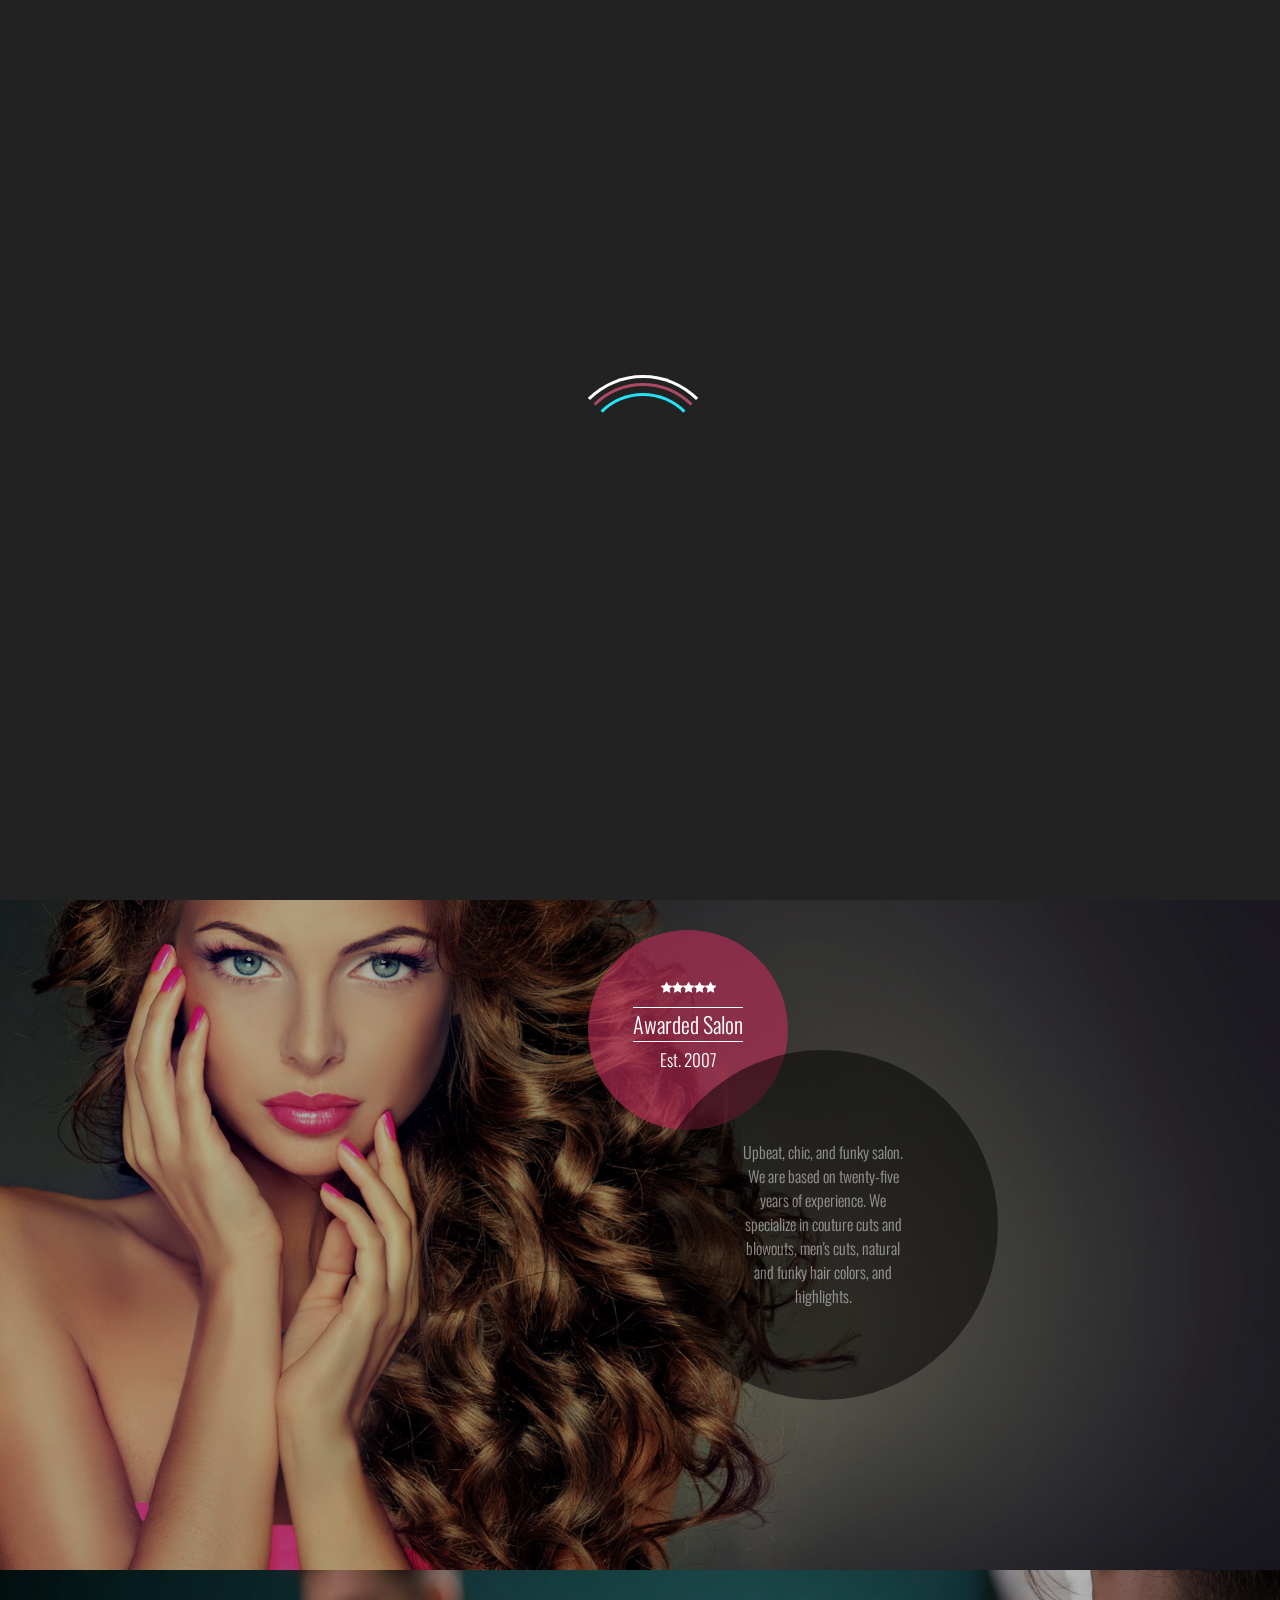
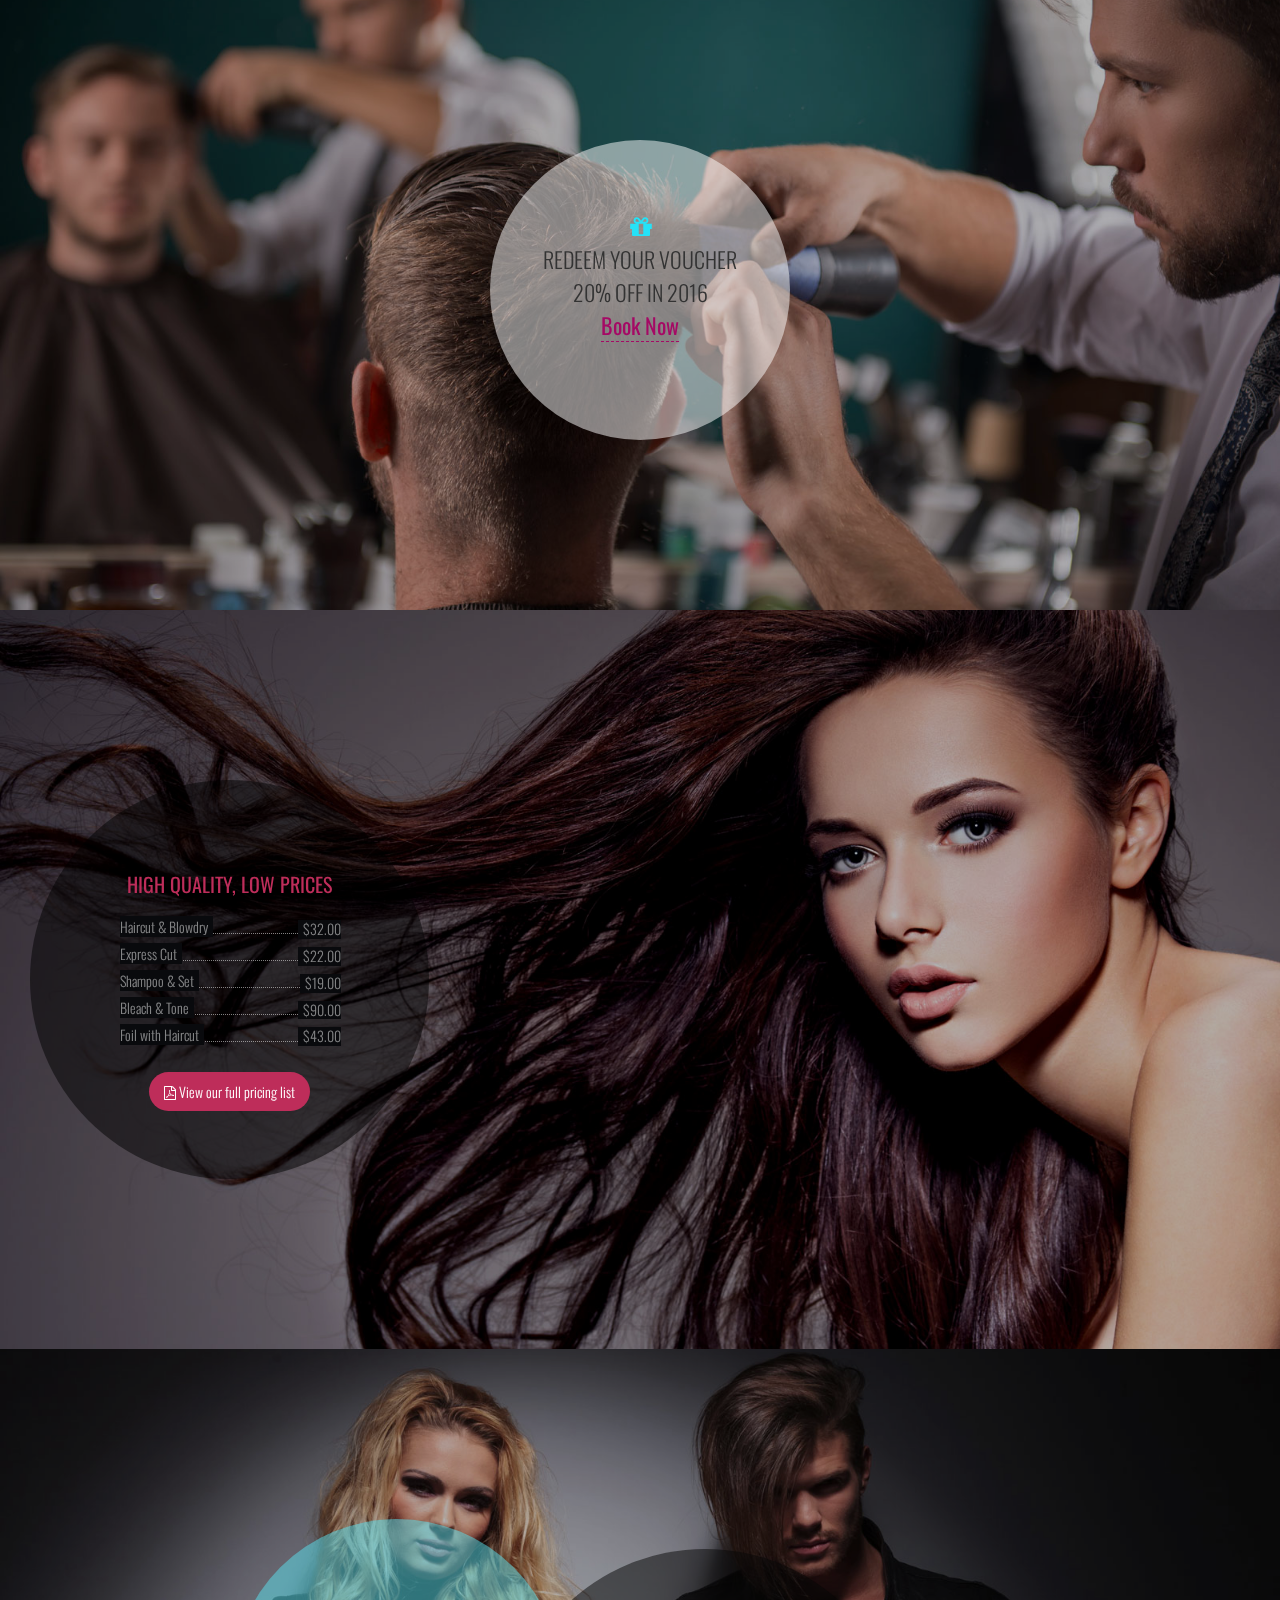
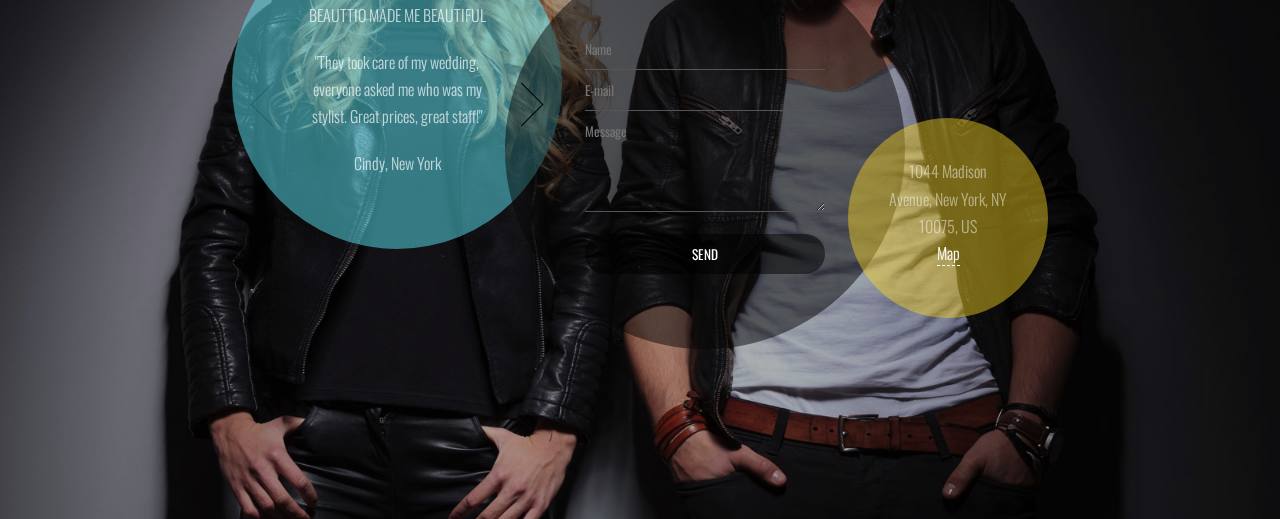
==== index.html @ 83f8fac5 "'initial'" ====
<!DOCTYPE html>
<html lang="en">
<head>
<meta charset="utf-8">
<meta name="viewport" content="width=device-width, initial-scale=1">
<meta name="description" content="">
<meta name="Miguel Castillo" content="">
<link rel="icon" href="#">
<title>Peluqueria</title>
<!-- CSS -->
<link href="css/style.css" rel="stylesheet">
<link rel="stylesheet" href="https://maxcdn.bootstrapcdn.com/font-awesome/4.5.0/css/font-awesome.min.css">
<link href='https://fonts.googleapis.com/css?family=Great+Vibes' rel='stylesheet' type='text/css'>
<link href='https://fonts.googleapis.com/css?family=Oswald:400,700,300' rel='stylesheet' type='text/css'>
<link href='https://fonts.googleapis.com/css?family=Roboto+Condensed:400,400italic,300italic,300,700,700italic' rel='stylesheet' type='text/css'>

</head>
<body class="frontpage">

<div id="loader-wrapper">
<div id="loader"></div>
<div class="loader-section section-left"></div>
<div class="loader-section section-right"></div>
</div>


<div class="menu-outer">
    <div class="menu-icon">
        <div class="bar"></div>
        <div class="bar"></div>
        <div class="bar"></div>
    </div>
    <nav>
        <ul>
           <li><a href="index.html">Home</a></li>
           <li><a href="blog.html">Blog</a></li>
           <li><a target="_blank" href="https://www.wowthemes.net/themes/beauttio/">WP Version</a></li>
       </ul>
   </nav>
</div>
<a class="menu-close" onClick="return true">
    <div class="menu-icon">
        <div class="bar"></div>
        <div class="bar"></div>
    </div>
</a>

<div class="fixedcallicon">
	<i class="fa fa-phone"></i><span class="hide">Book Now - 897.645.223</span>
</div>
<div class="container">
	<section class="background">
	<div class="content-wrapper">
		<div class="intro">
			<h1><span class="smaller wow zoomIn" data-wow-duration="2s" data-wow-delay="0.5">1044 Madison Avenue, New York, NY 10075, US</span>
			<span class="big wow pulse" data-wow-duration="1s" data-wow-delay="0s">Beauttio</span><br/>
			<span class="small wow fadeIn" data-wow-duration="2s" data-wow-delay="0.5s">- HAIR SALON -</span>
			</h1>
		</div>
	</div>
	</section>
	<section class="background">
	<div class="content-wrapper">
		<div class="about">
			<div class="aboutbadge">
				<span><i class="fa fa-star"></i><i class="fa fa-star"></i><i class="fa fa-star"></i><i class="fa fa-star"></i><i class="fa fa-star"></i><br/>
				<span class="border">Awarded Salon</span><br/>
				Est. 2007</span>
			</div>
			<div class="aboutbadge black">
				<span>Upbeat, chic, and funky salon. We are based on twenty-five years of experience. We specialize in couture cuts and blowouts, men's cuts, natural and funky hair colors, and highlights. </span>
			</div>
		</div>
	</div>
	</section>
	<section class="background">
	<div class="content-wrapper">
		<div class="voucher">
			<div class="voucher-whitetransparent">
				<h2><i class="fa fa-gift"></i><br/>REDEEM YOUR VOUCHER<br/>20% OFF IN 2016<br/><a href="#slide6">Book Now</a></h2>
			</div>
		</div>
	</div>
	</section>
	<section class="background">
	<div class="content-wrapper">
		<div class="pricingbadge">
			<h4>High Quality, Low Prices</h4>
			<ul class="pricing_menu__list">
				<li class="pricing_menu__row">
				<div class="pricing_menu__meal">
					<span>Haircut & Blowdry</span>
				</div>
				<span class="pricing_menu__price">$32.00</span>
				</li>
				<li class="pricing_menu__row">
				<div class="pricing_menu__meal">
					<span>Express Cut</span>
				</div>
				<span class="pricing_menu__price">$22.00</span>
				</li>
				<li class="pricing_menu__row">
				<div class="pricing_menu__meal">
					<span>Shampoo & Set</span>
				</div>
				<span class="pricing_menu__price">$19.00</span>
				</li>
				<li class="pricing_menu__row">
				<div class="pricing_menu__meal">
					<span>Bleach & Tone</span>
				</div>
				<span class="pricing_menu__price">$90.00</span>
				</li>
				<li class="pricing_menu__row">
				<div class="pricing_menu__meal">
					<span>Foil with Haircut</span>
				</div>
				<span class="pricing_menu__price">$43.00</span>
				</li>
				<a class="fullpricelist" href="#"><i class="fa fa-file-pdf-o"></i> View our full pricing list</a>
			</ul>
		</div>
	</div>
	</section>
	<section class="background">
	<div class="content-wrapper">
		<div class="testimonialarea">
			<div class="testimonialarea-bubble">
				<div class="testimonial-widget">
					<h3 class="uppercase">BEAUTTIO MADE ME BEAUTIFUL</h3>
					<div class="testimonial">
						<p>
							 "They took care of my wedding, everyone asked me who was my stylist. Great prices, great staff!"
						</p>
						<p>
							<strong>Cindy, New York</strong>
						</p>
					</div>
					<div class="testimonial">
						<p>
							 "I am a regular customer of their services, once I pay them a visit I am a different person."
						</p>
						<p>
							<strong>Layana, Munchen</strong>
						</p>
					</div>
					<div class="testimonial">
						<p>
							 "Thank you so much, Beauttio, you have one of the best hairstylists aroung, I give it 5 <i class="fa fa-star"></i>."
						</p>
						<p>
							<strong>Jane, London</strong>
						</p>
					</div>
					<button class="prev-testimonial">Prev</button>
					<button class="next-testimonial">Next</button>
				</div>
			</div>
			<div class="contactform-bubble">
				<form autocomplete="off" class="contactform" method="post" action="contact.php" id="contactform">
					<input name="name" type="text" placeholder="Name">
					<input name="email" type="text" placeholder="E-mail">
					<textarea name="comment" placeholder="Message" rows="4"></textarea>
					<input value="SEND" type="submit" id="submit" class="btnsend">
					<div class="done">
						<div class="alert-box success">
							<i>Message sent! We'll answer shortly.</i>
						</div>
					</div>
				</form>
			</div>
			<div class="contactaddress-bubble">
				<div class="contactaddress">
					 1044 Madison Avenue, New York, NY 10075, US<br/>
					<a class="map" href="#">Map</a>
				</div>
			</div>
		</div>
	
</div>


	</section>
</div>


<!-- Scripts -->
<script src="https://ajax.googleapis.com/ajax/libs/jquery/1.11.3/jquery.min.js"></script>
<script src="js/common.js"></script>
<script src="js/home.js"></script>
<script src="js/testimonials.js"></script>

</body>
</html>
---- css/style.css ----
/* https://www.wowthemes.net 
Beauttio HTML Template
v1.0.0
*/

html,
body,
div,
span,
applet,
object,
iframe,
h1,
h2,
h3,
h4,
h5,
h6,
p,
blockquote,
pre,
a,
abbr,
acronym,
address,
big,
cite,
code,
del,
dfn,
em,
img,
ins,
kbd,
q,
s,
samp,
small,
strike,
strong,
sub,
sup,
tt,
var,
b,
u,
i,
center,
dl,
dt,
dd,
ol,
ul,
li,
fieldset,
form,
label,
legend,
table,
caption,
tbody,
tfoot,
thead,
tr,
th,
td,
article,
aside,
canvas,
details,
embed,
figure,
figcaption,
footer,
header,
hgroup,
menu,
nav,
output,
ruby,
section,
summary,
time,
mark,
audio,
video {
  margin: 0;
  padding: 0;
  border: 0;
  font-size: 100%;
  font: inherit;
  vertical-align: baseline;
}

/* HTML5 display-role reset for older browsers */
article,
aside,
details,
figcaption,
figure,
footer,
header,
hgroup,
menu,
nav,
section {
  display: block;
}

body {
  line-height: 1.7;
  font-weight: 300;
  font-family: Oswald;
}

h2 {
  line-height: 1.5;
}

ol,
ul {
  list-style: none;
}

blockquote,
q {
  quotes: none;
}

blockquote:before,
blockquote:after,
q:before,
q:after {
  content: '';
  content: none;
}

table {
  border-collapse: collapse;
  border-spacing: 0;
}

body.frontpage {
  overflow: hidden;
}

body {

  overflow-x: hidden;
  overflow-y: scroll;
}

a {
  text-decoration: none;
}

p {
  margin-bottom: 20px;
}

p:last-child {
  margin-bottom: 0;
}

.pull-left {
  float: left;
}

.pull-right {
  float: right;
}

.clearfix {
  clear: both;
  float: none;
  content: '';
  display: table;
}

.background {
  background-size: cover;
  background-repeat: no-repeat;
  background-position: center center;
  overflow: hidden;
  will-change: transform;
  -webkit-backface-visibility: hidden;
  backface-visibility: hidden;
  height: 130vh;
  position: fixed;
  width: 100%;
  -webkit-transform: translateY(30vh);
  transform: translateY(30vh);
  -webkit-transition: all 1.2s cubic-bezier(0.22, 0.44, 0, 1);
  transition: all 1.2s cubic-bezier(0.22, 0.44, 0, 1);
}

.background:before {
  content: "";
  position: absolute;
  width: 100%;
  height: 100%;
  top: 0;
  left: 0;
  right: 0;
  bottom: 0;
  background-color: rgba(0, 0, 0, 0.3);
}

.background:first-child {
  background-image: url(../img/bg1.jpg);
  -webkit-transform: translateY(-15vh);
  transform: translateY(-15vh);
}

.background:first-child .content-wrapper {
  -webkit-transform: translateY(15vh);
  transform: translateY(15vh);
}

.background:nth-child(2) {
  background-image: url(../img/bg2.jpg);
}

.background:nth-child(3) {
  background-image: url(../img/bg3.jpg);
}

.background:nth-child(4) {
  background-image: url(../img/bg4.jpg);
}

.background:nth-child(5) {
  background-image: url(../img/bg5.jpg);
}

/* Set stacking context of slides */
.background:nth-child(1) {
  z-index: 5;
}

.background:nth-child(2) {
  z-index: 4;
}

.background:nth-child(3) {
  z-index: 3;
}

.background:nth-child(4) {
  z-index: 2;
}

.background:nth-child(5) {
  z-index: 1;
}

.content-wrapper {
  height: 100vh;
  display: -webkit-box;
  display: -webkit-flex;
  display: -ms-flexbox;
  display: flex;
  -webkit-box-pack: center;
  -webkit-justify-content: center;
  -ms-flex-pack: center;
  justify-content: center;
  text-align: center;
  -webkit-flex-flow: column nowrap;
  -ms-flex-flow: column nowrap;
  flex-flow: column nowrap;
  color: #fff;
  -webkit-transform: translateY(40vh);
  transform: translateY(40vh);
  will-change: transform;
  -webkit-backface-visibility: hidden;
  backface-visibility: hidden;
  -webkit-transition: all 1.7s cubic-bezier(0.22, 0.44, 0, 1);
  transition: all 1.7s cubic-bezier(0.22, 0.44, 0, 1);
}

.content-title {
  font-size: 12vh;
  line-height: 1.4;
}

.background.up-scroll {
  -webkit-transform: translate3d(0, -15vh, 0);
  transform: translate3d(0, -15vh, 0);
}

.background.up-scroll .content-wrapper {
  -webkit-transform: translateY(15vh);
  transform: translateY(15vh);
}

.background.up-scroll+.background {
  -webkit-transform: translate3d(0, 30vh, 0);
  transform: translate3d(0, 30vh, 0);
}

.background.up-scroll+.background .content-wrapper {
  -webkit-transform: translateY(30vh);
  transform: translateY(30vh);
}

.background.down-scroll {
  -webkit-transform: translate3d(0, -130vh, 0);
  transform: translate3d(0, -130vh, 0);
}

.background.down-scroll .content-wrapper {
  -webkit-transform: translateY(40vh);
  transform: translateY(40vh);
}

.background.down-scroll+.background:not(.down-scroll) {
  -webkit-transform: translate3d(0, -15vh, 0);
  transform: translate3d(0, -15vh, 0);
}

.background.down-scroll+.background:not(.down-scroll) .content-wrapper {
  -webkit-transform: translateY(15vh);
  transform: translateY(15vh);
}






.fixedcallicon {
  background: rgba(0, 0, 0, 0.5);
  color: rgba(255, 255, 255, 0.7);
  position: fixed;
  top: 43%;
  right: 0;
  width: 60px;
  height: 60px;
  line-height: 60px;
  overflow: hidden;
  display: inline-block;
  z-index: 99;
  border-top-left-radius: 5px;
  border-bottom-left-radius: 5px;
  transition: all 1s ease;
}

.fixedcallicon i {
  width: 60px;
  height: 60px;
  text-align: center;
}

.fixedcallicon:hover {
  width: 220px;
  background: rgba(245, 228, 25, 0.5);
}


.intro h1 {
  font-family: Great Vibes;
  font-size: 150px;
  font-weight: 400;
  line-height: 1.1;
}

.intro h1 span.big {
  border-top: 1px solid;
  border-bottom: 1px solid;
  margin-bottom: 0px;
  padding: 36px 0 0px;
  display: inline-block;
}

.intro h1 span.small {
  font-size: 90px;
  font-family: Oswald;
  font-weight: 700;
}

.intro h1 span.smaller {
  font-size: 20px;
  font-family: Oswald;
  display: block;
  margin-bottom: 30px;
  font-weight: 300;
}



.about {
  width: 500px;
  max-width: 100%;
  margin: 0px auto;
  margin-right: 15%;
}


.aboutbadge {
  background-color: rgba(190, 45, 90, 0.62);
  width: 200px;
  height: 200px;
  max-width: 100%;
  border-radius: 50%;
  color: #fff;
  line-height: 260px;
  font-weight: 300;
  font-size: 17px;
}

.aboutbadge.black {
  background-color: rgba(0, 0, 0, 0.5);
  color: rgba(255, 255, 255, 0.5);
  width: 350px;
  height: 350px;
  font-size: 14px;
  line-height: 210px;
  margin-top: -80px;
  margin-left: 60px;
}

.aboutbadge.black span {
  font-size: 16px;
  font-weight: 300;
  padding: 90px;
}

.aboutbadge span {
  line-height: 1.5;
  display: inline-block;
}

.aboutbadge span.border {
  display: inline-block;
  border-top: 1px solid;
  border-bottom: 1px solid;
  margin-top: 10px;
  margin-bottom: 5px;
  font-size: 22px;
}

.aboutbadge i {
  font-size: 12px;

}



.voucher {
  width: 500px;
  max-width: 100%;
  margin: 0px auto;
}

.voucher-whitetransparent {
  display: Inline-block;
  width: 300px;
  height: 300px;
  background: rgba(255, 255, 255, 0.5);
  color: #333;
  border-radius: 100%;

}

.voucher-whitetransparent i.fa {
  color: #25E2F7;
  font-size: 25px;
}

.voucher-whitetransparent h2 {
  line-height: 1.5;
  font-weight: 300;
  color: #333;
  padding: 70px 30px 30px 30px;
  font-size: 22px;

}

.voucher-whitetransparent a {
  color: #A50965;
  font-weight: 400;
  text-decoration: none;
  border-bottom: 1px dashed;
}





.pricingbadge {
  width: 220px;
  max-width: 100%;
  background-color: rgba(0, 0, 0, 0.5);
  height: 220px;
  border-radius: 50%;
  padding: 7%;
  color: rgba(255, 255, 255, 0.5);
  line-height: 1.4;
  margin-left: 30px;
}

.pricing_menu__list {
  font-weight: 300;
  list-style: none;
  font-size: 14px;


}

.pricingbadge h4 {
  color: #be2d5a;
  font-size: 20px;
  font-weight: 400;
  text-transform: uppercase;
  margin-bottom: 10px;
}

.pricing_menu__row {
  border-bottom: 1px dotted rgba(255, 255, 255, 0.5);
  /* Our dotted line, we can use border-image instead */
  position: relative;
  float: left;
  line-height: 1.2em;
  margin: -.9em 0 0 0;
  width: 100%;
  text-align: left;
}


.pricing_menu__meal {
  padding-right: 3em;
  /* Custom number for space between text and right side of .pricing_menu__row; must be greater than .pricing_menu__price max-width to avoid overlapping */
}

.pricing_menu__meal span {
  margin: 0;
  position: relative;
  top: 1.6em;
  padding-right: 5px;
  background: #090a0d;
  line-height: 1.4;
}

.pricing_menu__price {
  padding: 1px 0 1px 5px;
  position: relative;
  top: .4em;
  left: 1px;
  /* ie6 rounding error*/
  float: right;
  background: #090a0d;
}

a.fullpricelist {
  color: #fff;
  text-decoration: none;
  text-align: center;
  margin-top: 30px;
  display: inline-block;
  clear: both;
  float: none;
  background: #be2d5a;
  padding: 10px 15px;
  border-radius: 30px;
}



@-moz-keyframes fadein {
  0% {
    opacity: .1;
    -moz-transform: translateY(5px);
    transform: translateY(5px);
  }

  100% {
    opacity: 1;
    -moz-transform: translateY(0);
    transform: translateY(0);
  }
}

@-webkit-keyframes fadein {
  0% {
    opacity: .1;
    -webkit-transform: translateY(5px);
    transform: translateY(5px);
  }

  100% {
    opacity: 1;
    -webkit-transform: translateY(0);
    transform: translateY(0);
  }
}

@keyframes fadein {
  0% {
    opacity: .1;
    -moz-transform: translateY(5px);
    -ms-transform: translateY(5px);
    -webkit-transform: translateY(5px);
    transform: translateY(5px);
  }

  100% {
    opacity: 1;
    -moz-transform: translateY(0);
    -ms-transform: translateY(0);
    -webkit-transform: translateY(0);
    transform: translateY(0);
  }
}

.uppercase {
  text-transform: uppercase;
}


.testimonialarea {
  width: 1200px;
  max-width: 100%;
  margin: 0px auto;
}

.testimonialarea-bubble {
  display: Inline-block;
  width: 330px;
  height: 330px;
  background: rgba(90, 227, 241, 0.5);
  color: #333;
  border-radius: 100%;
}

.testimonial-widget {
  position: relative;
  text-align: center;
  overflow: hidden;
  padding: 25% 20%;
  color: rgba(255, 255, 255, 0.7);
}

.testimonial-widget h3 {
  margin-bottom: 20px;
}

.testimonial {
  position: absolute;
  opacity: 0;
  z-index: -1;
}

.testimonial.current {
  opacity: 1;
  position: relative;
  z-index: initial;
  -moz-animation: fadein 0.7s ease;
  -webkit-animation: fadein 0.7s ease;
  animation: fadein 0.7s ease;
}

.prev-testimonial,
.next-testimonial {
  position: absolute;
  -moz-appearance: none;
  -webkit-appearance: none;
  background-color: transparent;
  border: none;
  width: 30px;
  top: 110px;
  text-indent: -9999px;
  cursor: pointer;
}

.prev-testimonial:focus,
.next-testimonial:focus {
  outline: none;
}

.prev-testimonial:before,
.next-testimonial:before {
  content: "";
  background-color: transparent;
  width: 30px;
  height: 30px;
  display: inline-block;
  position: absolute;
  top: 0;
  -moz-transform: rotate(45deg);
  -ms-transform: rotate(45deg);
  -webkit-transform: rotate(45deg);
  transform: rotate(45deg);
}

.prev-testimonial {
  left: 15px;
  top: 50%;
}

.prev-testimonial:before {
  left: 10px;
  border-left: solid 1px black;
  border-bottom: solid 1px black;
}

.next-testimonial {
  right: 15px;
  top: 50%;
}

.next-testimonial:before {
  right: 10px;
  border-top: solid 1px black;
  border-right: solid 1px black;
}

.testimonial__mug {
  width: 100px;
  height: 100px;
  margin: 16px auto;
  -moz-border-radius: 50%;
  -webkit-border-radius: 50%;
  border-radius: 50%;
  overflow: hidden;
}

.grey-out {
  opacity: .2;
}

.testimonialarea button {
  width: 80px;
  padding: 6px;
  z-index: 99;
}




.contactform-bubble {
  display: inline-block;
  width: 400px;
  height: 400px;
  background: rgba(6, 6, 6, 0.5);
  color: rgba(255, 255, 255, 0.5);
  border-radius: 100%;
  margin-left: -60px;
}

.contactform {
  padding: 20%;
}

.contactform input,
.contactform textarea {
  width: 100%;
  background: transparent;
  border: 0;
  border-bottom: 1px solid #555;
  font-family: Oswald;
  padding: 10px 0;
  color: rgba(241, 229, 90, 0.5);
}

.contactform input.btnsend {
  border: 0;
  color: #fff;
  cursor: pointer;
  width: 100%;
  border-radius: 40px;
  margin-top: 15px;
  background: rgba(0, 0, 0, 0.5);
  letter-spacing: 0.5px;
}

.contactform input:focus,
.contactform textarea:focus {
  outline: 0;
  outline: none;
  border-bottom: 1px solid #fff;
}

.done {
  display: none;
}

.contactform .done {
  margin-top: 10px;
  font-size: 14px;
  color: rgba(53, 249, 214, 0.42);
}

.error input,
input.error,
.error textarea,
textarea.error {
  border-color: #c60f13;
}

.contactaddress-bubble {
  display: inline-block;
  width: 200px;
  height: 200px;
  background: rgba(253, 216, 34, 0.44);
  color: rgba(255, 255, 255, 0.5);
  border-radius: 100%;
  margin-left: -60px;
}

.contactaddress {
  padding: 20%;
}

a.map {
  border-bottom: 1px dashed;
  color: #fff;
}


.logoarea {
  width: 46%;
  float: left;
}

.logoarea .intro {
  color: #fff;
  text-align: center;
  position: fixed;
  display: table;
  vertical-align: middle;
  top: 32%;
  left: 12%;

}

.logoarea .intro h1 span.small {
  font-size: 50px;
  margin-top: 15px;
  display: block;
}

.logoarea .intro h1 span.smaller {
  font-size: 16px;
  margin-bottom: 20px;
  line-height: 1;
  display: block;
}

.logoarea h1 {
  font-size: 90px;

}

.logoarea h1 span.big {
  padding: 22px 0 0px;
  line-height: 0.9;
}

.pagearea {
  float: right;
  width: 42%;
  max-width: 100%;
  min-height: 100vh;
  margin: 0px auto;
  margin-right: 0;
  background-color: rgba(0, 0, 0, 0.8);
  color: rgba(255, 255, 255, 0.5);
  font-size: 15px;
  text-align: left;
  padding: 40px 60px;
  font-family: Roboto Condensed;
}

.pagearea h1.entry-title,
.pagearea h1.page-headline {
  font-family: Oswald;
  font-size: 21px;
  color: rgba(255, 255, 255, 0.7);
  letter-spacing: 1px;
}

.pagearea h1.page-headline {
  margin-bottom: 0;
  color: #fff;
  font-weight: 400;
  font-size: 25px;
}

.pagearea h1.page-headline:after {
  content: '';
  width: 91%;
  color: rgba(255, 255, 255, 0.4);
  margin-top: 20px;
  border-bottom: double medium;
  display: block;
  margin-bottom: 30px;
  position: relative;
  margin-left: 26px;
}

.iconstartitle {
  position: absolute;
  top: 95px;
}

.pagearea a.readmore {
  font-style: italic;
  background-color: rgba(230, 33, 97, 0.48);
  display: inline-block;
  color: rgb(255, 255, 255);
  padding: 5px 10px;
  border-radius: 5px 20px;
  margin-top: 10px;
  margin-bottom: 10px;
}

.textwhite {
  color: #fff;
}

.textmagenta {
  color: #F50986;
}

#loader-wrapper {
  position: fixed;
  top: 0;
  left: 0;
  width: 100%;
  height: 100%;
  z-index: 1000;
}

#loader {
  display: block;
  position: relative;
  left: 50%;
  top: 50%;
  width: 150px;
  height: 150px;
  margin: -75px 0 0 -75px;
  border-radius: 50%;
  border: 3px solid transparent;
  border-top-color: #fff;

  -webkit-animation: spin 2s linear infinite;
  /* Chrome, Opera 15+, Safari 5+ */
  animation: spin 2s linear infinite;
  /* Chrome, Firefox 16+, IE 10+, Opera */
  z-index: 1001;
}

#loader:before {
  content: "";
  position: absolute;
  top: 5px;
  left: 5px;
  right: 5px;
  bottom: 5px;
  border-radius: 50%;
  border: 3px solid transparent;
  border-top-color: #ab4964;

  -webkit-animation: spin 3s linear infinite;
  /* Chrome, Opera 15+, Safari 5+ */
  animation: spin 3s linear infinite;
  /* Chrome, Firefox 16+, IE 10+, Opera */
}

#loader:after {
  content: "";
  position: absolute;
  top: 15px;
  left: 15px;
  right: 15px;
  bottom: 15px;
  border-radius: 50%;
  border: 3px solid transparent;
  border-top-color: #25E2F7;

  -webkit-animation: spin 1.5s linear infinite;
  /* Chrome, Opera 15+, Safari 5+ */
  animation: spin 1.5s linear infinite;
  /* Chrome, Firefox 16+, IE 10+, Opera */
}

@-webkit-keyframes spin {
  0% {
    -webkit-transform: rotate(0deg);
    /* Chrome, Opera 15+, Safari 3.1+ */
    -ms-transform: rotate(0deg);
    /* IE 9 */
    transform: rotate(0deg);
    /* Firefox 16+, IE 10+, Opera */
  }

  100% {
    -webkit-transform: rotate(360deg);
    /* Chrome, Opera 15+, Safari 3.1+ */
    -ms-transform: rotate(360deg);
    /* IE 9 */
    transform: rotate(360deg);
    /* Firefox 16+, IE 10+, Opera */
  }
}

@keyframes spin {
  0% {
    -webkit-transform: rotate(0deg);
    /* Chrome, Opera 15+, Safari 3.1+ */
    -ms-transform: rotate(0deg);
    /* IE 9 */
    transform: rotate(0deg);
    /* Firefox 16+, IE 10+, Opera */
  }

  100% {
    -webkit-transform: rotate(360deg);
    /* Chrome, Opera 15+, Safari 3.1+ */
    -ms-transform: rotate(360deg);
    /* IE 9 */
    transform: rotate(360deg);
    /* Firefox 16+, IE 10+, Opera */
  }
}

#loader-wrapper .loader-section {
  position: fixed;
  top: 0;
  width: 51%;
  height: 100%;
  background: #222;
  z-index: 1000;
}

#loader-wrapper .loader-section.section-left {
  left: 0;
}

#loader-wrapper .loader-section.section-right {
  right: 0;
}

/* Loaded styles */
.loaded #loader-wrapper .loader-section.section-left {
  -webkit-transform: translateX(-100%);
  /* Chrome, Opera 15+, Safari 3.1+ */
  -ms-transform: translateX(-100%);
  /* IE 9 */
  transform: translateX(-100%);
  /* Firefox 16+, IE 10+, Opera */

  -webkit-transition: all 0.7s 0.3s cubic-bezier(0.645, 0.045, 0.355, 1.000);
  /* Android 2.1+, Chrome 1-25, iOS 3.2-6.1, Safari 3.2-6  */
  transition: all 0.7s 0.3s cubic-bezier(0.645, 0.045, 0.355, 1.000);
  /* Chrome 26, Firefox 16+, iOS 7+, IE 10+, Opera, Safari 6.1+  */
}

.loaded #loader-wrapper .loader-section.section-right {
  -webkit-transform: translateX(100%);
  /* Chrome, Opera 15+, Safari 3.1+ */
  -ms-transform: translateX(100%);
  /* IE 9 */
  transform: translateX(100%);
  /* Firefox 16+, IE 10+, Opera */

  -webkit-transition: all 0.7s 0.3s cubic-bezier(0.645, 0.045, 0.355, 1.000);
  /* Android 2.1+, Chrome 1-25, iOS 3.2-6.1, Safari 3.2-6  */
  transition: all 0.7s 0.3s cubic-bezier(0.645, 0.045, 0.355, 1.000);
  /* Chrome 26, Firefox 16+, iOS 7+, IE 10+, Opera, Safari 6.1+  */
}

.loaded #loader {
  opacity: 0;

  -webkit-transition: all 0.3s ease-out;
  /* Android 2.1+, Chrome 1-25, iOS 3.2-6.1, Safari 3.2-6  */
  transition: all 0.3s ease-out;
  /* Chrome 26, Firefox 16+, iOS 7+, IE 10+, Opera, Safari 6.1+  */

}

.loaded #loader-wrapper {
  visibility: hidden;

  -webkit-transform: translateY(-100%);
  /* Chrome, Opera 15+, Safari 3.1+ */
  -ms-transform: translateY(-100%);
  /* IE 9 */
  transform: translateY(-100%);
  /* Firefox 16+, IE 10+, Opera */

  -webkit-transition: all 0.3s 1s ease-out;
  /* Android 2.1+, Chrome 1-25, iOS 3.2-6.1, Safari 3.2-6  */
  transition: all 0.3s 1s ease-out;
  /* Chrome 26, Firefox 16+, iOS 7+, IE 10+, Opera, Safari 6.1+  */
}



.menu-outer:hover~.menu-close {
  margin-right: -100px;
}

.menu-outer:hover .bar {
  background: rgba(145, 255, 255, 0.65);
}

.menu-inner ul {
  top: 50%;
  -webkit-transform: translateY(-50%);
  -moz-transform: translateY(-50%);
  -ms-transform: translateY(-50%);
  -o-transform: translateY(-50%);
  transform: translateY(-50%);
}

html,
body {
  background: rgba(20, 20, 20, 1);
}

.menu-outer {

  overflow: hidden;
  position: fixed;
  top: 0;
  z-index: 998;
  width: 100%;
  left: 100%;
  margin-left: -100px;
  height: 200%;
  background: rgba(145, 255, 255, 0.65);
  -webkit-transition: all ease .5s;
  -moz-transition: all ease .5s;
  -ms-transition: all ease .5s;
  -o-transition: all ease .5s;
  transition: all ease .5s;
  -webkit-transform-origin: top left;
  -moz-transform-origin: top left;
  -ms-transform-origin: top left;
  -o-transform-origin: top left;
  transform-origin: top left;
  -webkit-transform: rotate(-45deg);
  -moz-transform: rotate(-45deg);
  -ms-transform: rotate(-45deg);
  -o-transform: rotate(-45deg);
  transform: rotate(-45deg);
}

.menu-outer:hover {
  background: rgba(40, 154, 154, 0.95);
  left: 0;
  margin-left: 0;
  -webkit-transform: rotate(0deg);
  -moz-transform: rotate(0deg);
  -ms-transform: rotate(0deg);
  -o-transform: rotate(0deg);
  transform: rotate(0deg);
}

.menu-icon {
  z-index: 999;
  position: absolute;
  top: 58px;
  left: 15px;
  width: 30px;
  pointer-events: none;
  -webkit-transform: rotate(45deg);
  -moz-transform: rotate(45deg);
  -ms-transform: rotate(45deg);
  -o-transform: rotate(45deg);
  transform: rotate(45deg);
  -webkit-transition: all ease .5s;
  -moz-transition: all ease .5s;
  -ms-transition: all ease .5s;
  -o-transition: all ease .5s;
  transition: all ease .5s;
}

.menu-icon .bar {
  background: rgba(250, 250, 250, 1);
  width: 100%;
  height: 5px;
  margin: 0 0 5px;
  -webkit-transition: all ease .5s;
  -moz-transition: all ease .5s;
  -ms-transition: all ease .5s;
  -o-transition: all ease .5s;
  transition: all ease .5s;
}

.menu-outer:hover>.menu-icon {
  opacity: 0;
}

nav ul {
  position: absolute;
  width: 100%;
  padding: 0;
  left: 10%;
  -webkit-transition: all ease .5s;
  -moz-transition: all ease .5s;
  -ms-transition: all ease .5s;
  -o-transition: all ease .5s;
  transition: all ease .5s;
}

.menu-outer:hover>nav ul {
  left: 0;
}

nav li {
  list-style: none;
  text-align: center;
  text-transform: uppercase;
}

nav li a {
  font-size: 2em;
  color: rgba(255, 255, 255, .8);
  text-decoration: none;
  margin: 0 auto;
  padding: 20px;
  display: block;
  -webkit-transition: all ease .5s;
  -moz-transition: all ease .5s;
  -ms-transition: all ease .5s;
  -o-transition: all ease .5s;
  transition: all ease .5s;
}

nav li a:hover {
  color: rgba(255, 255, 255, 1);
}

@media screen and (max-width: 600px),
screen and (max-height: 600px) {
  nav ul {
    font-size: .75em;
  }

  nav ul a {
    padding: 10px;
  }
}

.menu-close {
  z-index: 9999;
  position: fixed;
  top: 0;
  right: 100%;
  width: 200px;
  height: 200px;
  background: #be2d5a;
  cursor: pointer;
  -webkit-transition: all ease .5s;
  -moz-transition: all ease .5s;
  -ms-transition: all ease .5s;
  -o-transition: all ease .5s;
  transition: all ease .5s;
  -webkit-transform-origin: top right;
  -moz-transform-origin: top right;
  -ms-transform-origin: top right;
  -o-transform-origin: top right;
  transform-origin: top right;
  -webkit-transform: rotate(45deg);
  -moz-transform: rotate(45deg);
  -ms-transform: rotate(45deg);
  -o-transform: rotate(45deg);
  transform: rotate(45deg);
}

.menu-close .menu-icon {
  right: 15px;
  left: auto;
  top: 68px;
  -webkit-transform: rotate(-45deg);
  -moz-transform: rotate(-45deg);
  -ms-transform: rotate(-45deg);
  -o-transform: rotate(-45deg);
  transform: rotate(-45deg);
}

.menu-close .bar {
  background: rgba(250, 250, 250, 1);
  width: 100%;
  height: 5px;
  position: absolute;
  -webkit-transform-origin: center;
  -moz-transform-origin: center;
  -ms-transform-origin: center;
  -o-transform-origin: center;
  transform-origin: center;
}

.menu-close .bar:first-child {
  -webkit-transform: rotate(45deg);
  -moz-transform: rotate(45deg);
  -ms-transform: rotate(45deg);
  -o-transform: rotate(45deg);
  transform: rotate(45deg);
}

.menu-close .bar:last-child {
  -webkit-transform: rotate(-45deg);
  -moz-transform: rotate(-45deg);
  -ms-transform: rotate(-45deg);
  -o-transform: rotate(-45deg);
  transform: rotate(-45deg);
}


footer.footer {
  background-color: rgba(0, 0, 0, 0.9);
  padding: 12px;
  color: rgba(255, 255, 255, 0.3);
  font-family: Roboto Condensed;
  font-size: 14px;
}

footer.footer.front {
  position: absolute;
  width: 100%;
  bottom: 0;
}

footer .container {
  max-width: 96%;
  margin: 0px auto;
}

.footericons i {
  margin-left: 5px;
  margin-right: 5px;
}

.footericons a {
  color: #fff;
}


@media screen and (max-width:1280px) {

  p.comment-form-email,
  p.comment-form-author,
  p.comment-form-url {
    width: 100%;
    display: block;
    float: none;
  }

  #comments input {
    width: 80%;
  }

  body {
    overflow-x: hidden;
    overflow-y: scroll !Important;
  }

  body.frontbeauttio {
    overflow-y: scroll !Important;
  }

  .background {
    background-size: cover;
    background-repeat: no-repeat;
    background-position: center center;
    will-change: none;
    -webkit-backface-visibility: none;
    backface-visibility: none;
    height: 100%;
    position: relative;
    width: 100%;
    -webkit-transform: none;
    transform: none;
    -webkit-transition: 0;
    transition: 0;
    padding: 170px 0;
  }

  body.frontbeauttio {
    overflow-y: scroll !Important;
  }

  .content-wrapper {
    height: 100%;
    display: block;
    -webkit-box-pack: initial;
    -webkit-justify-content: initial;
    -ms-flex-pack: initial;
    justify-content: initial;
    text-align: center;
    -webkit-flex-flow: initial;
    -ms-flex-flow: initial;
    flex-flow: initial;
    color: #fff;
    -webkit-transform: none;
    transform: none;
    will-change: none;
    -webkit-backface-visibility: hidden;
    backface-visibility: hidden;
    -webkit-transition: initial;
    transition: 0;
    color: #fff;
    position: relative;
  }

  .background.up-scroll .content-wrapper,
  .background.down-scroll .content-wrapper,
  .background:first-child .content-wrapper,
  .background.up-scroll,
  .background.down-scroll,
  .background:first-child,
  .background.down-scroll+.background:not(.down-scroll),
  .background.up-scroll+.background .content-wrapper,
  .background.down-scroll+.background .content-wrapper,
  .background.up-scroll+.background {
    -webkit-transform: translate3d(0, 0, 0) !Important;
    transform: translate3d(0, 0, 0) !Important;
    -webkit-transform: none !Important;
    transform: none !Important;
  }
}

@media screen and (max-width:900px) {

  .logoarea,
  .pagearea {
    width: 100%;
    float: none;
    clear: both;
    margin: 0px auto;
    padding: 0;
    min-height: 100%;
  }

  #commentform #comment {
    max-width: 80%;
  }

  .pagearea:before {
    content: '';
    clear: both;
    float: none;
    margin: 0px auto;
    display: table;
  }

  .insidepagearea {
    padding: 30px;
  }

  .logoarea .intro {
    color: #fff;
    text-align: center;
    position: relative;
    display: block;
    vertical-align: middle;
    margin-top: 0px;
    margin-bottom: 0px;
    left: auto;
    right: auto;
  }

  .logoarea .intro a {
    color: #fff;
  }

  .pagearea {
    background-color: #111;
  }

}

/* Responsive */
@media screen and (max-width:767px) {

  .pagearea,
  .logoarea {
    width: 100%;
    clear: both;
    float: none;
    max-width: 100%;
  }

  .intro h1 {
    font-size: 60px;
    line-height: 1.2;
    padding: 50px 20px;
  }

  .intro h1 span.small {
    font-size: 45px;
    line-height: 1.3;
  }

  .intro h1 span.smaller,
  .logoarea .intro h1 span.smaller {
    font-size: 17px;
    line-height: 1.3;
  }
}

@media screen and (max-width:430px) {
  .background {
    padding: 100px 0;
  }

  .aboutbadge.black {
    margin: 0px auto;
    margin-top: -30px;
    max-width: 100%;
  }

  .aboutbadge.black span {
    padding: 90px 50px;
  }

  .aboutbadge {
    margin: 0px auto;
    max-width: 100%;
  }

  .contactform-bubble,
  .testimonialarea-bubble,
  .contactaddress-bubble {
    width: 300px;
    height: 300px;
    margin: 0px auto;
  }

  .pricingbadge {
    width: 250px;
    max-width: 100%;
    height: 250px;
    margin: 0px auto;
    padding: 30px 30px;
  }
}
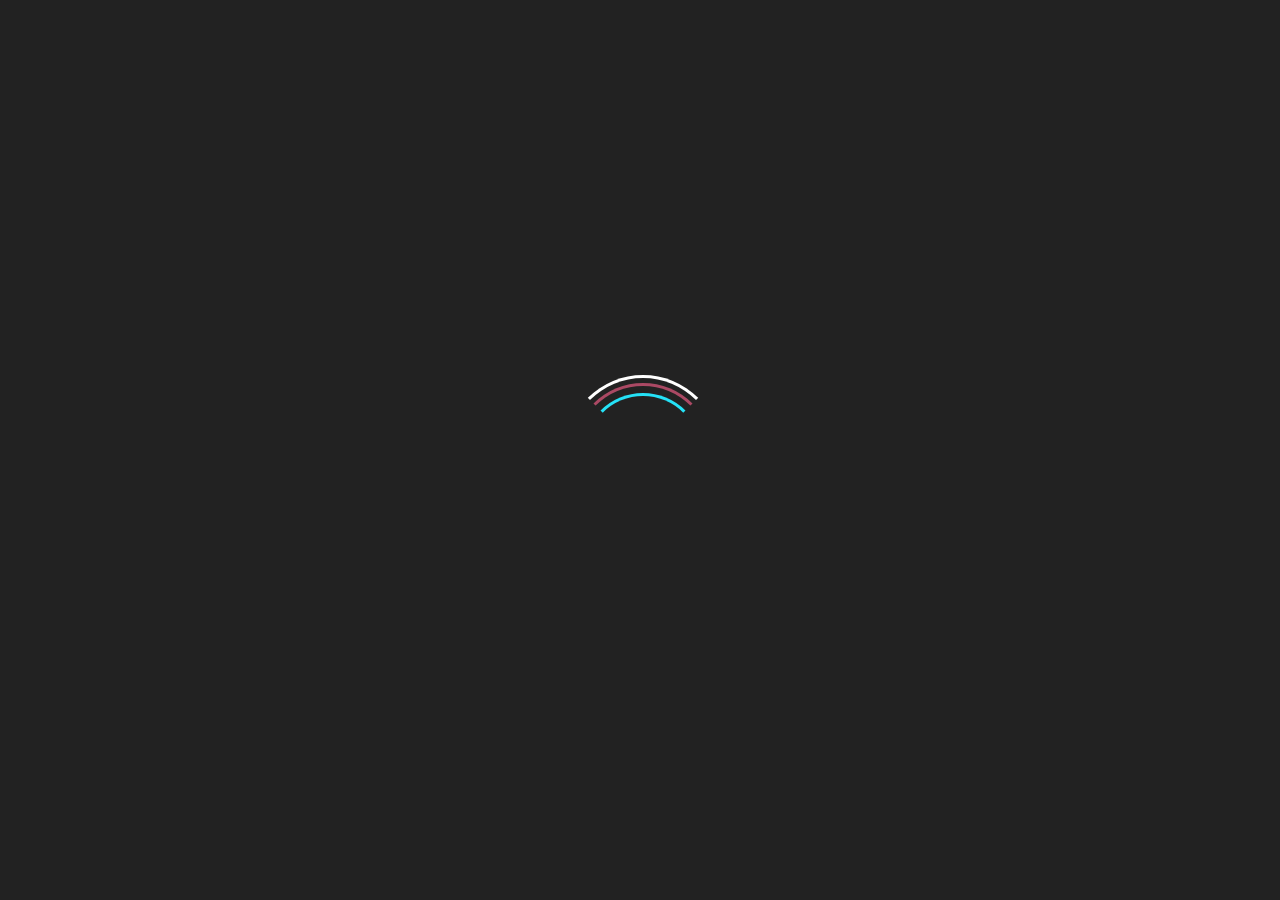
==== commit ed2a5d96: "'prueba'" ====
--- a/index.html
+++ b/index.html
@@ -32,9 +32,10 @@
     </div>
     <nav>
         <ul>
-           <li><a href="index.html">Home</a></li>
-           <li><a href="blog.html">Blog</a></li>
-           <li><a target="_blank" href="https://www.wowthemes.net/themes/beauttio/">WP Version</a></li>
+			<li><a href="index.html">Home</a></li>
+			<li><a href="#">SERVER</a></li>
+			<li><a href="#">DONATE</a></li>
+			<li><a href="#">DONATE</a></li>
        </ul>
    </nav>
 </div>
@@ -46,140 +47,25 @@
 </a>
 
 <div class="fixedcallicon">
-	<i class="fa fa-phone"></i><span class="hide">Book Now - 897.645.223</span>
+	<i class="fa fa-phone"></i><span class="hide"></span>
 </div>
 <div class="container">
 	<section class="background">
 	<div class="content-wrapper">
 		<div class="intro">
-			<h1><span class="smaller wow zoomIn" data-wow-duration="2s" data-wow-delay="0.5">1044 Madison Avenue, New York, NY 10075, US</span>
-			<span class="big wow pulse" data-wow-duration="1s" data-wow-delay="0s">Beauttio</span><br/>
-			<span class="small wow fadeIn" data-wow-duration="2s" data-wow-delay="0.5s">- HAIR SALON -</span>
+			<h1><span class="smaller wow zoomIn" data-wow-duration="2s" data-wow-delay="0.5">2024</span>
+			<span class="big wow pulse" data-wow-duration="1s" data-wow-delay="0s"><p id="color-l2"> L2 Latino América</p></span><br/>
+			<span class="small wow fadeIn" data-wow-duration="2s" data-wow-delay="0.5s">
+				
+			</span>
 			</h1>
 		</div>
-	</div>
-	</section>
-	<section class="background">
-	<div class="content-wrapper">
-		<div class="about">
-			<div class="aboutbadge">
-				<span><i class="fa fa-star"></i><i class="fa fa-star"></i><i class="fa fa-star"></i><i class="fa fa-star"></i><i class="fa fa-star"></i><br/>
-				<span class="border">Awarded Salon</span><br/>
-				Est. 2007</span>
-			</div>
-			<div class="aboutbadge black">
-				<span>Upbeat, chic, and funky salon. We are based on twenty-five years of experience. We specialize in couture cuts and blowouts, men's cuts, natural and funky hair colors, and highlights. </span>
-			</div>
+		<br><br>
+		<div class="buttons">
+			<a href="createAccount.html" class="btn-create-account btn btn-primary buttons-a">Create Account</a>
+			<a href="download.html" class="btn-create-account btn btn-primary buttons-b">Download</a>
 		</div>
 	</div>
-	</section>
-	<section class="background">
-	<div class="content-wrapper">
-		<div class="voucher">
-			<div class="voucher-whitetransparent">
-				<h2><i class="fa fa-gift"></i><br/>REDEEM YOUR VOUCHER<br/>20% OFF IN 2016<br/><a href="#slide6">Book Now</a></h2>
-			</div>
-		</div>
-	</div>
-	</section>
-	<section class="background">
-	<div class="content-wrapper">
-		<div class="pricingbadge">
-			<h4>High Quality, Low Prices</h4>
-			<ul class="pricing_menu__list">
-				<li class="pricing_menu__row">
-				<div class="pricing_menu__meal">
-					<span>Haircut & Blowdry</span>
-				</div>
-				<span class="pricing_menu__price">$32.00</span>
-				</li>
-				<li class="pricing_menu__row">
-				<div class="pricing_menu__meal">
-					<span>Express Cut</span>
-				</div>
-				<span class="pricing_menu__price">$22.00</span>
-				</li>
-				<li class="pricing_menu__row">
-				<div class="pricing_menu__meal">
-					<span>Shampoo & Set</span>
-				</div>
-				<span class="pricing_menu__price">$19.00</span>
-				</li>
-				<li class="pricing_menu__row">
-				<div class="pricing_menu__meal">
-					<span>Bleach & Tone</span>
-				</div>
-				<span class="pricing_menu__price">$90.00</span>
-				</li>
-				<li class="pricing_menu__row">
-				<div class="pricing_menu__meal">
-					<span>Foil with Haircut</span>
-				</div>
-				<span class="pricing_menu__price">$43.00</span>
-				</li>
-				<a class="fullpricelist" href="#"><i class="fa fa-file-pdf-o"></i> View our full pricing list</a>
-			</ul>
-		</div>
-	</div>
-	</section>
-	<section class="background">
-	<div class="content-wrapper">
-		<div class="testimonialarea">
-			<div class="testimonialarea-bubble">
-				<div class="testimonial-widget">
-					<h3 class="uppercase">BEAUTTIO MADE ME BEAUTIFUL</h3>
-					<div class="testimonial">
-						<p>
-							 "They took care of my wedding, everyone asked me who was my stylist. Great prices, great staff!"
-						</p>
-						<p>
-							<strong>Cindy, New York</strong>
-						</p>
-					</div>
-					<div class="testimonial">
-						<p>
-							 "I am a regular customer of their services, once I pay them a visit I am a different person."
-						</p>
-						<p>
-							<strong>Layana, Munchen</strong>
-						</p>
-					</div>
-					<div class="testimonial">
-						<p>
-							 "Thank you so much, Beauttio, you have one of the best hairstylists aroung, I give it 5 <i class="fa fa-star"></i>."
-						</p>
-						<p>
-							<strong>Jane, London</strong>
-						</p>
-					</div>
-					<button class="prev-testimonial">Prev</button>
-					<button class="next-testimonial">Next</button>
-				</div>
-			</div>
-			<div class="contactform-bubble">
-				<form autocomplete="off" class="contactform" method="post" action="contact.php" id="contactform">
-					<input name="name" type="text" placeholder="Name">
-					<input name="email" type="text" placeholder="E-mail">
-					<textarea name="comment" placeholder="Message" rows="4"></textarea>
-					<input value="SEND" type="submit" id="submit" class="btnsend">
-					<div class="done">
-						<div class="alert-box success">
-							<i>Message sent! We'll answer shortly.</i>
-						</div>
-					</div>
-				</form>
-			</div>
-			<div class="contactaddress-bubble">
-				<div class="contactaddress">
-					 1044 Madison Avenue, New York, NY 10075, US<br/>
-					<a class="map" href="#">Map</a>
-				</div>
-			</div>
-		</div>
-	
-</div>
-
-
 	</section>
 </div>
 
--- a/css/style.css
+++ b/css/style.css
@@ -206,8 +206,50 @@
   background-color: rgba(0, 0, 0, 0.3);
 }
 
+.buttons a {
+  margin: 0 10px;
+  border: none;
+  outline: none;
+  box-shadow: 2px 2px 15px #a20803,
+      -2px -2px 15px #a40803;
+  font-family: var(--font-family);
+  font-weight: 500;
+  border-radius: 12px 0 12px 0;
+  -webkit-border-radius: 12px 0 12px 0;
+  -moz-border-radius: 12px 0 12px 0;
+  -ms-border-radius: 12px 0 12px 0;
+  -o-border-radius: 12px 0 12px 0;
+  padding: 20px;
+  color: black !important;
+ 
+}
+
+.buttons-a {
+  background-image: url(../img/btngray.jpg);
+  background-size: cover;
+  background-position: center;
+}
+
+.buttons-b {
+  background-image: url(../img/btn_yellow_bg.jpg);
+  background-size: cover;
+  background-position: center;
+}
+
+
+.buttons a:hover {
+  transition: all 0.3s;
+  box-shadow: 4px 4px 15px #a40803,
+      -4px -4px 15px #a40803;
+  background: #001233;
+  -webkit-transition: all 0.3s;
+  -moz-transition: all 0.3s;
+  -ms-transition: all 0.3s;
+  -o-transition: all 0.3s;
+}
+
 .background:first-child {
-  background-image: url(../img/bg1.jpg);
+  background-image: url(../img/main_bottom_bg.jpg);
   -webkit-transform: translateY(-15vh);
   transform: translateY(-15vh);
 }
@@ -1130,7 +1172,7 @@
   left: 100%;
   margin-left: -100px;
   height: 200%;
-  background: rgba(145, 255, 255, 0.65);
+  background: #a20803;
   -webkit-transition: all ease .5s;
   -moz-transition: all ease .5s;
   -ms-transition: all ease .5s;
@@ -1148,8 +1190,12 @@
   transform: rotate(-45deg);
 }
 
+#color-l2{
+  color: #090a0d !important;
+}
+
 .menu-outer:hover {
-  background: rgba(40, 154, 154, 0.95);
+  background: black;
   left: 0;
   margin-left: 0;
   -webkit-transform: rotate(0deg);
